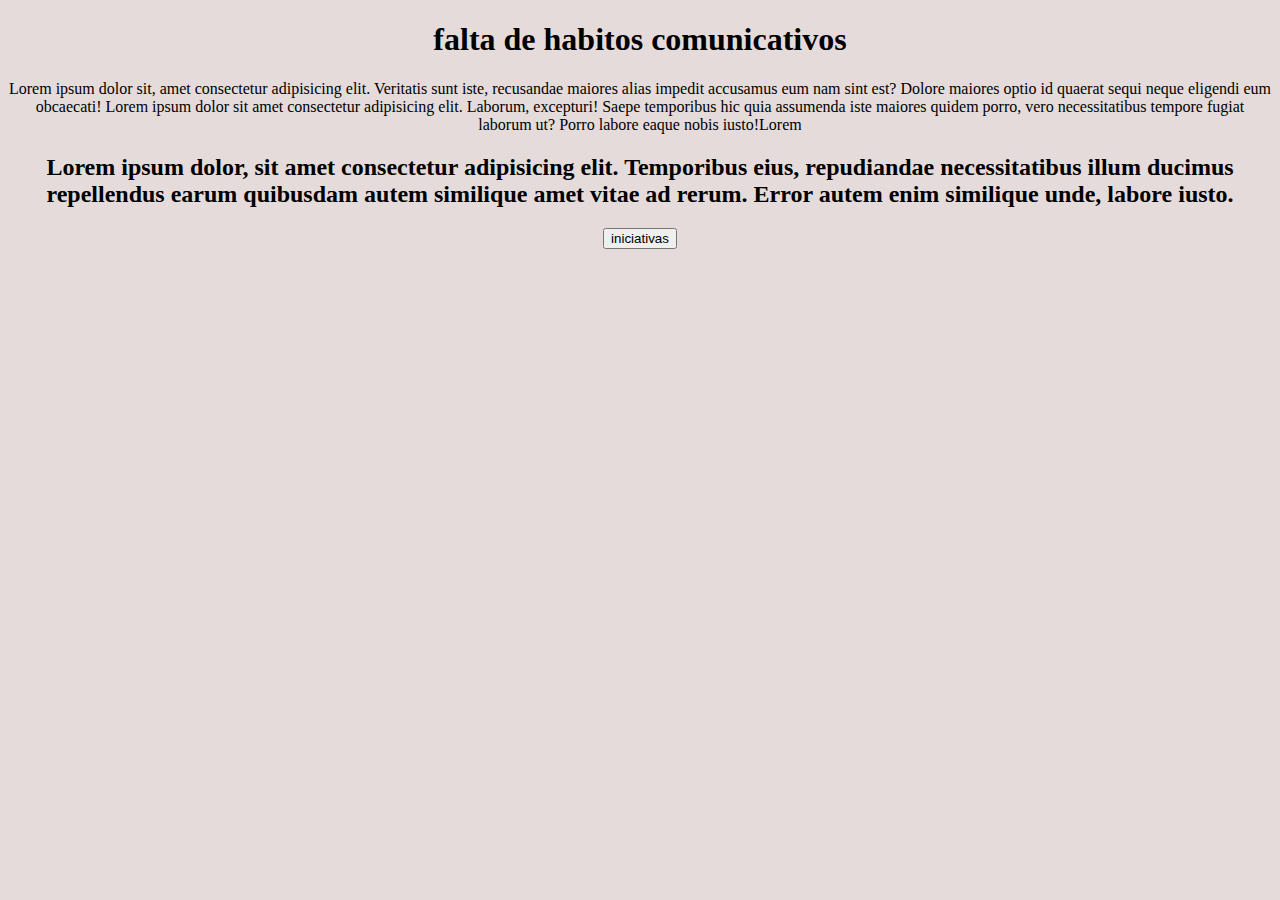
==== index.html @ a26d34c7 "Add files via upload" ====
<!DOCTYPE html>
<html lang="en">
<head>
    <meta charset="UTF-8">
    <meta name="viewport" content="width=device-width, initial-scale=1.0">
    <title>falta de habitos comunicativos</title>
    <link rel="stylesheet" href="styles.css">
</head>
<style>
    body{background-color: rgb(229, 219, 219);}
</style>
<body>
    <h1>falta de habitos comunicativos</h1>
    <section>
        <divclass=hija;>Lorem ipsum dolor sit, amet consectetur adipisicing elit. Veritatis sunt iste, recusandae maiores alias impedit accusamus eum nam sint est? Dolore maiores optio id quaerat sequi neque eligendi eum obcaecati!
        <divclass=hija;>Lorem ipsum dolor sit amet consectetur adipisicing elit. Laborum, excepturi! Saepe temporibus hic quia assumenda iste maiores quidem porro, vero necessitatibus tempore fugiat laborum ut? Porro labore eaque nobis iusto!Lorem</divclass>
        </divclass>
        </divclass>
    </section>
    <h2><section>Lorem ipsum dolor, sit amet consectetur adipisicing elit. Temporibus eius, repudiandae necessitatibus illum ducimus repellendus earum quibusdam autem similique amet vitae ad rerum. Error autem enim similique unde, labore iusto.</section>
    </h2>
    <nav>
        <a href="iniciativas.html"><button>iniciativas</button></a>
    </nav>
</body>
</html>
---- styles.css ----
h1{
    text-shadow:darkblue;
    color:black (255, 0, 0);
    text-align: center;
}
section{
    text-align: center;
}
h2{
    text-align: left;
}
.veronica{
    display: flex;
}
nav {
text-align: center;
text-shadow: black;
}
body {
    background-color: aquamarine;
}
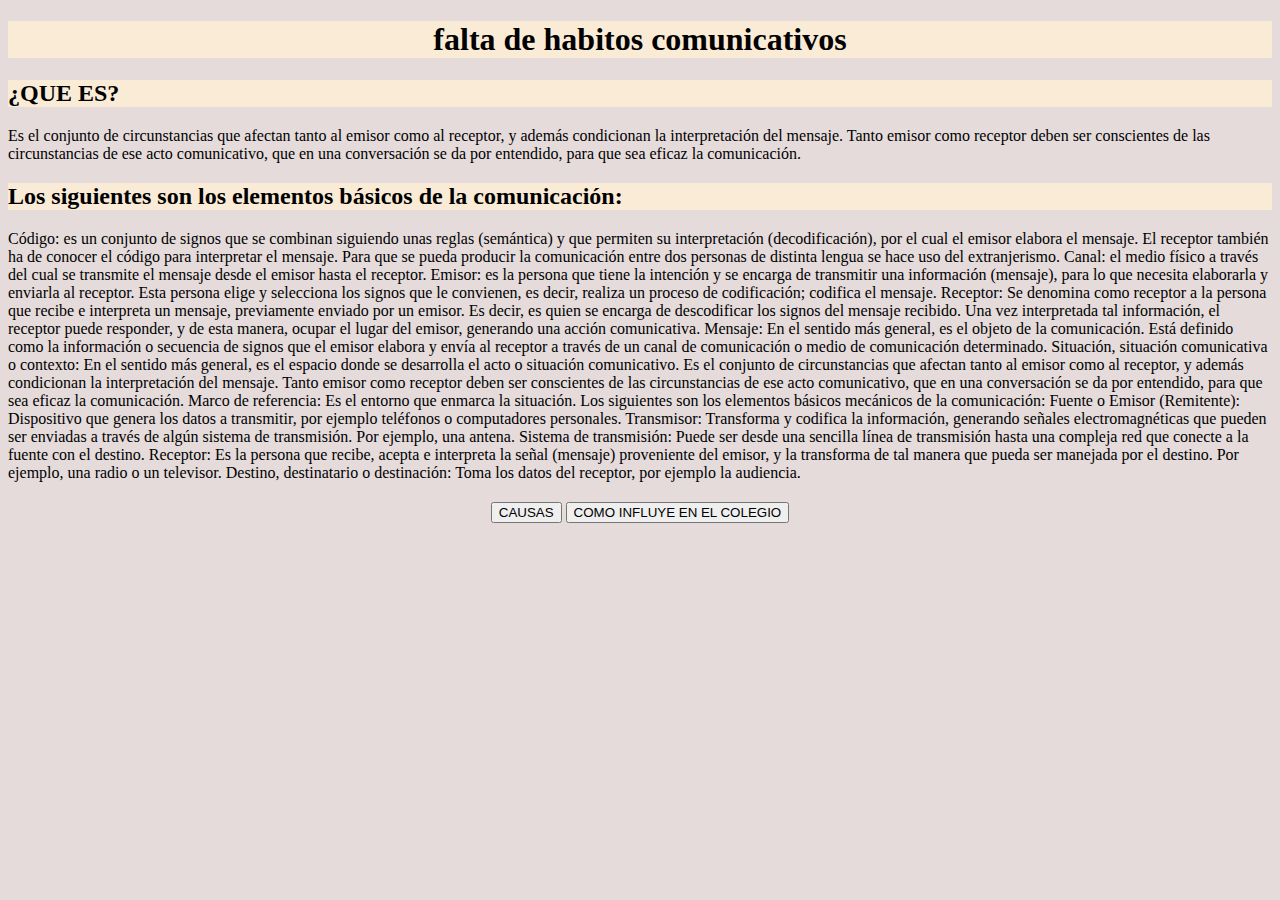
==== commit bef29e6f: "Add files via upload" ====
--- a/index.html
+++ b/index.html
@@ -12,15 +12,36 @@
 <body>
     <h1>falta de habitos comunicativos</h1>
     <section>
-        <divclass=hija;>Lorem ipsum dolor sit, amet consectetur adipisicing elit. Veritatis sunt iste, recusandae maiores alias impedit accusamus eum nam sint est? Dolore maiores optio id quaerat sequi neque eligendi eum obcaecati!
-        <divclass=hija;>Lorem ipsum dolor sit amet consectetur adipisicing elit. Laborum, excepturi! Saepe temporibus hic quia assumenda iste maiores quidem porro, vero necessitatibus tempore fugiat laborum ut? Porro labore eaque nobis iusto!Lorem</divclass>
+<h2>¿QUE ES?</h2>
+<p>Es el conjunto de circunstancias que afectan tanto al emisor como al receptor, y además condicionan la interpretación del mensaje. Tanto emisor como receptor deben ser conscientes de las circunstancias de ese acto comunicativo, que en una conversación se da por entendido, para que sea eficaz la comunicación.</p>
+
+        <h2>Los siguientes son los elementos básicos de la comunicación:</h2>
+        <p>
+
+            Código: es un conjunto de signos que se combinan siguiendo unas reglas (semántica) y que permiten su interpretación (decodificación), por el cual el emisor elabora el mensaje. El receptor también ha de conocer el código para interpretar el mensaje. Para que se pueda producir la comunicación entre dos personas de distinta lengua se hace uso del extranjerismo.
+            Canal: el medio físico a través del cual se transmite el mensaje desde el emisor hasta el receptor.
+            Emisor: es la persona que tiene la intención y se encarga de transmitir una información (mensaje), para lo que necesita elaborarla y enviarla al receptor. Esta persona elige y selecciona los signos que le convienen, es decir, realiza un proceso de codificación; codifica el mensaje.
+            Receptor: Se denomina como receptor a la persona que recibe e interpreta un mensaje, previamente enviado por un emisor. Es decir, es quien se encarga de descodificar los signos del mensaje recibido. Una vez interpretada tal información, el receptor puede responder, y de esta manera, ocupar el lugar del emisor, generando una acción comunicativa.
+            Mensaje: En el sentido más general, es el objeto de la comunicación. Está definido como la información o secuencia de signos que el emisor elabora y envía al receptor a través de un canal de comunicación o medio de comunicación determinado.
+            Situación, situación comunicativa o contexto: En el sentido más general, es el espacio donde se desarrolla el acto o situación comunicativo. Es el conjunto de circunstancias que afectan tanto al emisor como al receptor, y además condicionan la interpretación del mensaje. Tanto emisor como receptor deben ser conscientes de las circunstancias de ese acto comunicativo, que en una conversación se da por entendido, para que sea eficaz la comunicación.
+            Marco de referencia: Es el entorno que enmarca la situación.
+            Los siguientes son los elementos básicos mecánicos de la comunicación:
+            
+            Fuente o Emisor (Remitente): Dispositivo que genera los datos a transmitir, por ejemplo teléfonos o computadores personales.
+            Transmisor: Transforma y codifica la información, generando señales electromagnéticas que pueden ser enviadas a través de algún sistema de transmisión. Por ejemplo, una antena.
+            Sistema de transmisión: Puede ser desde una sencilla línea de transmisión hasta una compleja red que conecte a la fuente con el destino.
+            Receptor: Es la persona que recibe, acepta e interpreta la señal (mensaje) proveniente del emisor, y la transforma de tal manera que pueda ser manejada por el destino. Por ejemplo, una radio o un televisor.
+            Destino, destinatario o destinación: Toma los datos del receptor, por ejemplo la audiencia.</p>
+        <divclass=hija;>
+        </divclass>
         </divclass>
         </divclass>
     </section>
-    <h2><section>Lorem ipsum dolor, sit amet consectetur adipisicing elit. Temporibus eius, repudiandae necessitatibus illum ducimus repellendus earum quibusdam autem similique amet vitae ad rerum. Error autem enim similique unde, labore iusto.</section>
+    <h2><section></section>
     </h2>
     <nav>
-        <a href="iniciativas.html"><button>iniciativas</button></a>
+        <a href="iniciativas.html"><button>CAUSAS</button></a>
+        <a href="colegio.html"><button>COMO INFLUYE EN EL COLEGIO</button></a>
     </nav>
 </body>
 </html>--- a/styles.css
+++ b/styles.css
@@ -2,12 +2,27 @@
     text-shadow:darkblue;
     color:black (255, 0, 0);
     text-align: center;
+    background-color:antiquewhite;
 }
 section{
-    text-align: center;
+    text-align: left;
 }
 h2{
     text-align: left;
+    background-color: antiquewhite;
+}
+h3{
+    background-color: aqua;
+    text-align: center;
+}
+h4{
+    text-decoration: underline;
+    text-align: center;
+    background-color: aqua;
+}
+h5{
+    text-align: left;
+    background-color: aqua;
 }
 .veronica{
     display: flex;
@@ -18,4 +33,5 @@
 }
 body {
     background-color: aquamarine;
+    text-align: left;
 }
